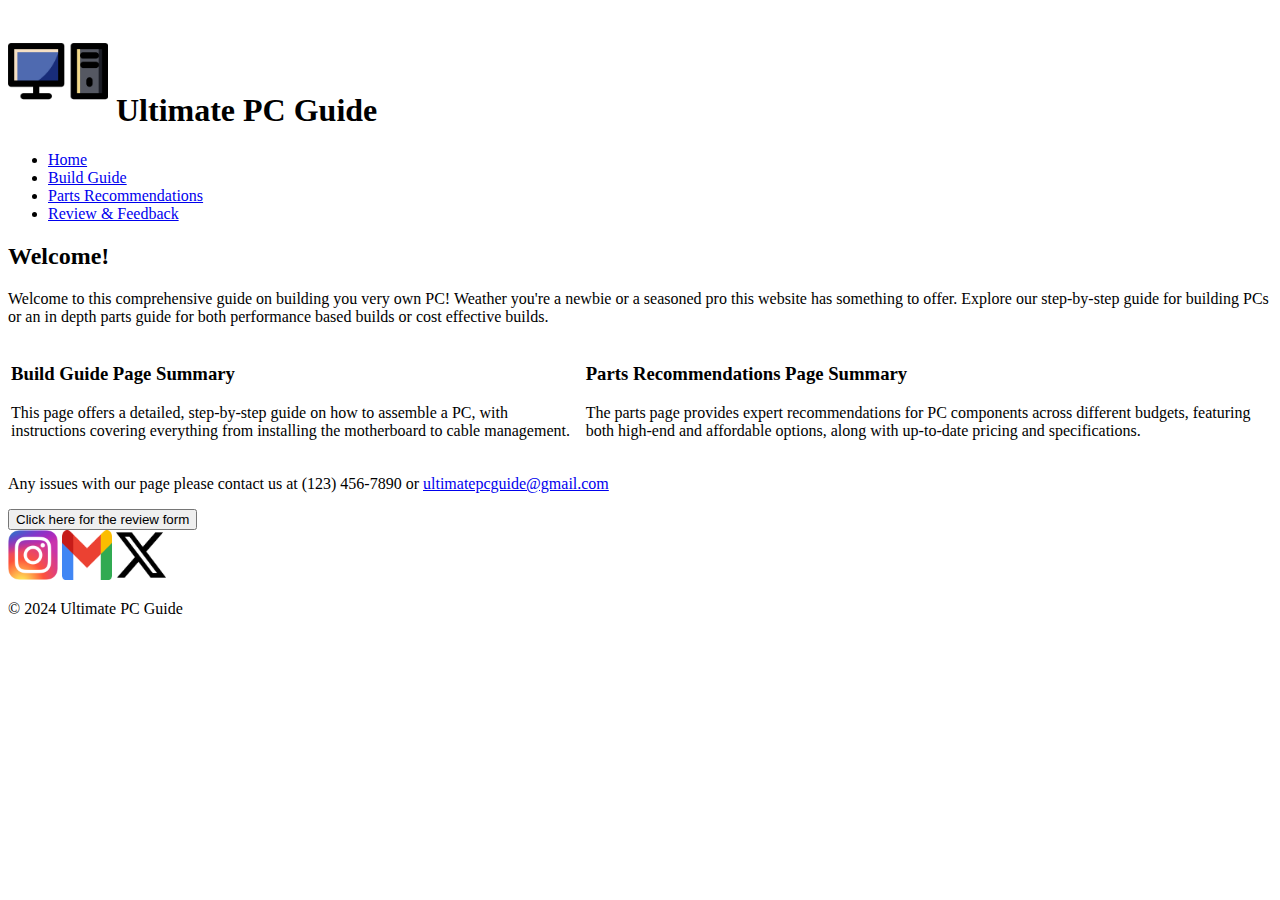
==== index.html @ daaf1a8e "Update index.html" ====
<!DOCTYPE html>
<html lang="en">
<head>
    <meta charset="UTF-8">
    <meta name="description" content="PC Build Guide and Part Recommendation">
    <meta name="keywords" content="HTML, CSS, Javascript">
    <meta name="author" content="Xander Strickland">
    <meta name="viewport" content="width=device-widthe, inital-scale=1">
    <title>Home - Ultimate PC Guide</title>
</head>
<body>
    <header>
        <h1><img src="websiteimages/logo2.png" alt="Ultimate PC Guide Logo" height="100" width="100" > Ultimate PC Guide</h1>
        <nav>
            <ul>
                <li><a href="index.html">Home</a></li>
                <li><a href="buildpage.html">Build Guide</a></li>
                <li><a href="partsPage.html">Parts Recommendations</a></li>
                <li><a href="feedback.html">Review & Feedback</a></li>
            </ul>
        </nav>
    </header>
    <main>
        <section>
            <h2>Welcome!</h2>
            <p>Welcome to this comprehensive guide on building you very own PC! Weather you're a newbie or a seasoned pro this website has something to offer. Explore our step-by-step guide for building PCs or an in depth parts guide for both performance based builds or cost effective builds.</p>
            <table>
                <tr>
                    <td>
                        <h3>Build Guide Page Summary</h3>
                        <p>This page offers a detailed, step-by-step guide on how to assemble a PC, with instructions covering everything from installing the motherboard to cable management.</p>
                    </td>
                    <td>
                        <h3>Parts Recommendations Page Summary</h3>
                        <p>The parts page provides expert recommendations for PC components across different budgets, featuring both high-end and affordable options, along with up-to-date pricing and specifications.</p>
                    </td>
                </tr>
            </table>
        </section>
    </main>
    <footer>
        <div>
            <p>Any issues with our page please contact us at (123) 456-7890 or <a href="mailto:ultimatepcguide@gmail.com">ultimatepcguide@gmail.com</a></p>
            <button>Click here for the review form</button>
            <div>
                <img src="websiteimages/insta.png" alt="Instagram Logo" height="50" width="50">
                <img src="websiteimages/mail.png" alt="Email Logo" height="50" width="50">
                <img src="websiteimages/x.png" alt="Other Logo" height="50" width="50">
            </div>
        </div>
        <p>&copy; 2024 Ultimate PC Guide</p>
    </footer>     
</body>
</html>
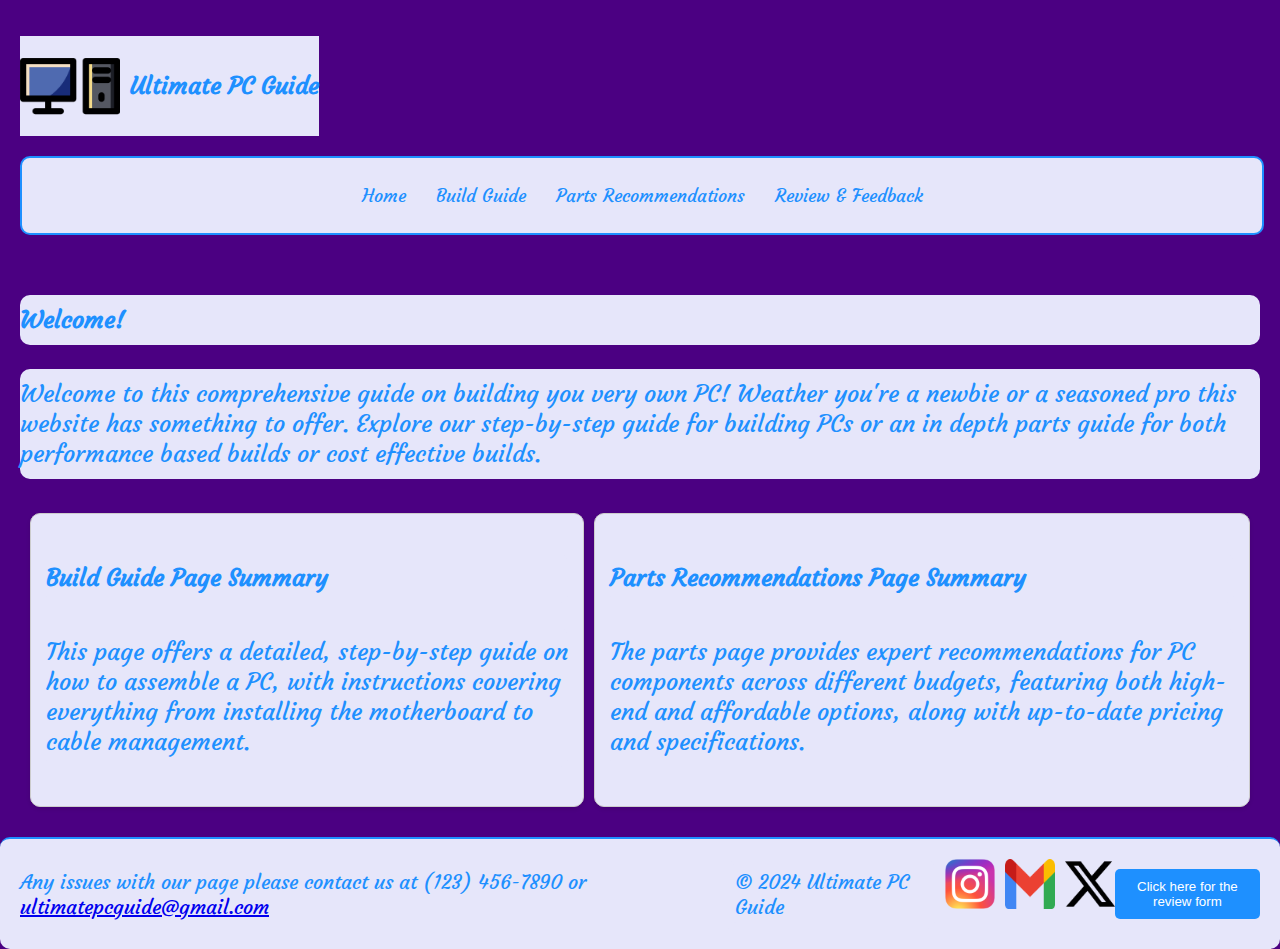
==== commit a5e87ac0: "Update index.html" ====
--- a/index.html
+++ b/index.html
@@ -1,12 +1,21 @@
 <!DOCTYPE html>
 <html lang="en">
 <head>
+<script async src="https://www.googletagmanager.com/gtag/js?id=G-6SJ4YSCD20"></script>
+<script>
+  window.dataLayer = window.dataLayer || [];
+  function gtag(){dataLayer.push(arguments);}
+  gtag('js', new Date());
+  gtag('config', 'G-6SJ4YSCD20');
+</script>
     <meta charset="UTF-8">
     <meta name="description" content="PC Build Guide and Part Recommendation">
-    <meta name="keywords" content="HTML, CSS, Javascript">
+    <meta name="keywords" content="pc,parts,guide">
     <meta name="author" content="Xander Strickland">
     <meta name="viewport" content="width=device-widthe, inital-scale=1">
     <title>Home - Ultimate PC Guide</title>
+    <link rel="stylesheet" href="stylesheet.css">
+    <link href="https://fonts.googleapis.com/css2?family=Courgette&display=swap" rel="stylesheet">
 </head>
 <body>
     <header>
@@ -39,16 +48,15 @@
         </section>
     </main>
     <footer>
-        <div>
+        <div class="footer-text">
             <p>Any issues with our page please contact us at (123) 456-7890 or <a href="mailto:ultimatepcguide@gmail.com">ultimatepcguide@gmail.com</a></p>
-            <button>Click here for the review form</button>
-            <div>
-                <img src="websiteimages/insta.png" alt="Instagram Logo" height="50" width="50">
-                <img src="websiteimages/mail.png" alt="Email Logo" height="50" width="50">
-                <img src="websiteimages/x.png" alt="Other Logo" height="50" width="50">
-            </div>
+            <p>&copy; 2024 Ultimate PC Guide</p>
         </div>
-        <p>&copy; 2024 Ultimate PC Guide</p>
-    </footer>     
+        <div class="footer-images">
+            <img src="websiteimages/insta.png" alt="Instagram Logo" height="50" width="50">
+            <img src="websiteimages/mail.png" alt="Email Logo" height="50" width="50">
+            <img src="websiteimages/x.png" alt="Other Logo" height="50" width="50">
+            <button>Click here for the review form</button> <!-- Button under images -->
+    </footer>        
 </body>
 </html>
--- a/stylesheet.css
+++ b/stylesheet.css
@@ -0,0 +1,146 @@
+/* Global Styles */
+body {
+    background-color: #4B0082; /* Dark purple background */
+    font-family: 'Courgette', cursive; /* Change font to Courgette */
+    margin: 0;
+    padding: 0;
+    color: #1E90FF; /* Text color set to blue */
+}
+/* Header Styles */
+header {
+    display: flex;
+    flex-direction: column; /* Stacks logo/title and nav bar vertically */
+    align-items: flex-start; /* Aligns the logo and title to the top-left */
+    border-radius: 10px;
+    padding: 20px;
+}
+header h1 {
+    display: flex;
+    background-color: #E6E6FA; /* Lavender background */
+    align-items: center; /* Vertically aligns the logo and title */
+    font-size: 24px;
+    color: #1E90FF; /* Blue text */
+    margin-bottom: 10px; /* Space between title and nav */
+}
+header img {
+    margin-right: 10px; /* Space between logo and title text */
+}
+/* Navigation Bar Styles */
+nav {
+    width: 100%; /* Full width */
+    background-color: #E6E6FA; /* Lavender background */
+    border: 2px solid #1E90FF; /* Blue border */
+    border-radius: 10px; /* Rounded corners */
+    padding: 10px 0; /* Padding inside the box */
+    margin-top: 10px; /* Space between the title and nav */
+}
+nav ul {
+    display: flex;
+    justify-content: center; /* Centers the nav items */
+    list-style-type: none; /* Removes bullet points */
+    padding: 0;
+}
+nav ul li {
+    margin: 0 15px; /* Space between each item */
+}
+nav ul li a {
+    text-decoration: none;
+    color: #1E90FF; /* Blue text */
+    font-size: 18px;
+}
+nav ul li a:hover {
+    color: #ffffff; /* Change text color on hover */
+}
+/* Main Section Styles */
+main {
+    padding: 20px;
+}
+h2, h3, p {
+    background-color: #E6E6FA; /* Lavender background */
+    color: #1E90FF;
+    border-radius: 10px;
+    padding: 10px 0;
+    font-size: 24px; /* h2 font size */
+}
+/* Table Styles */
+table {
+    width: 100%;
+    border-collapse: separate;
+    border-spacing: 10px;
+    margin-top: 20px;
+}
+table th, table td {
+    background-color: #E6E6FA; /* Lavender background */
+    border-radius: 10px;
+    padding: 15px;
+    border: 1px solid #ccc;
+    color: #1E90FF;
+    text-align: left;
+    box-shadow: 0 2px 4px rgba(0, 0, 0, 0.1);
+}
+/* Footer Styles */
+footer {
+    display: flex;
+    justify-content: space-between; /* Space between text and images */
+    align-items: flex-start; /* Align items at the top */
+    background-color: #E6E6FA; /* Lavender background */
+    border-radius: 10px;
+    padding: 20px;
+    border-top: 2px solid #1E90FF; /* Blue border */
+    position: relative;
+}
+footer div {
+    display: flex;
+    flex-direction: row; /* Stack text and button vertically */
+}
+footer p {
+    margin: 0;
+    color: #1E90FF;
+    font-size: 20px;
+}
+/* Footer button */
+footer button {
+    margin-top: 10px; /* Space between text and button */
+    padding: 10px;
+    background-color: #1E90FF;
+    color: white;
+    border: none;
+    border-radius: 5px;
+    cursor: pointer;
+}
+footer button:hover {
+    background-color: #4682B4; /* Darker blue on hover */
+}
+footer img {
+    margin-left: 10px;
+}
+footer .footer-content {
+    flex-grow: 1;
+}
+/* Feedback Form Styles */
+form {
+    background-color: #E6E6FA;
+    border: 1px solid #ccc;
+    padding: 20px;
+    border-radius: 5px;
+    box-shadow: 0 0 10px rgba(0, 0, 0, 0.1);
+}
+#feedback {
+    font-style: italic;
+    color: #1E90FF;
+}
+.success {
+    color: green;
+}
+.error {
+    color: red;
+}
+/* Box Model Example */
+.box {
+    width: 300px;
+    height: 150px;
+    margin: 20px;
+    padding: 10px;
+    border: 1px solid #ccc;
+    background-color: #E6E6FA;
+}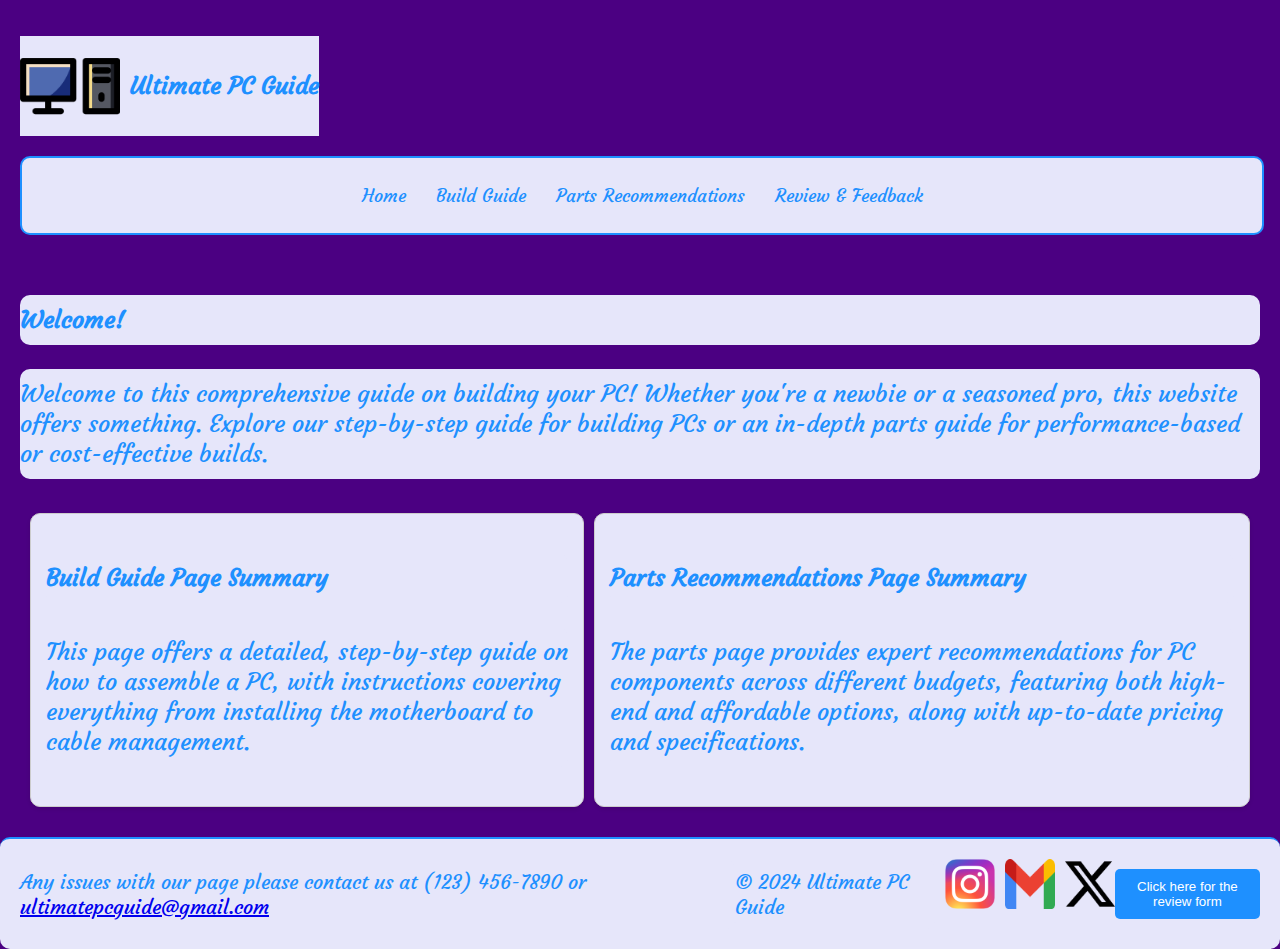
==== commit 2c540a63: "Update index.html" ====
--- a/index.html
+++ b/index.html
@@ -9,10 +9,10 @@
   gtag('config', 'G-6SJ4YSCD20');
 </script>
     <meta charset="UTF-8">
-    <meta name="description" content="PC Build Guide and Part Recommendation">
+    <meta name="description" content=" PC Build Guide and Part Recommendation">
     <meta name="keywords" content="pc,parts,guide">
     <meta name="author" content="Xander Strickland">
-    <meta name="viewport" content="width=device-widthe, inital-scale=1">
+    <meta name="viewport" content="width=device-width, initial-scale=1">
     <title>Home - Ultimate PC Guide</title>
     <link rel="stylesheet" href="stylesheet.css">
     <link href="https://fonts.googleapis.com/css2?family=Courgette&display=swap" rel="stylesheet">
@@ -32,7 +32,7 @@
     <main>
         <section>
             <h2>Welcome!</h2>
-            <p>Welcome to this comprehensive guide on building you very own PC! Weather you're a newbie or a seasoned pro this website has something to offer. Explore our step-by-step guide for building PCs or an in depth parts guide for both performance based builds or cost effective builds.</p>
+            <p>Welcome to this comprehensive guide on building your PC! Whether you're a newbie or a seasoned pro, this website offers something. Explore our step-by-step guide for building PCs or an in-depth parts guide for performance-based or cost-effective builds.</p>
             <table>
                 <tr>
                     <td>
--- a/stylesheet.css
+++ b/stylesheet.css
@@ -14,6 +14,7 @@
     border-radius: 10px;
     padding: 20px;
 }
+
 header h1 {
     display: flex;
     background-color: #E6E6FA; /* Lavender background */
@@ -143,4 +144,4 @@
     padding: 10px;
     border: 1px solid #ccc;
     background-color: #E6E6FA;
-}+}
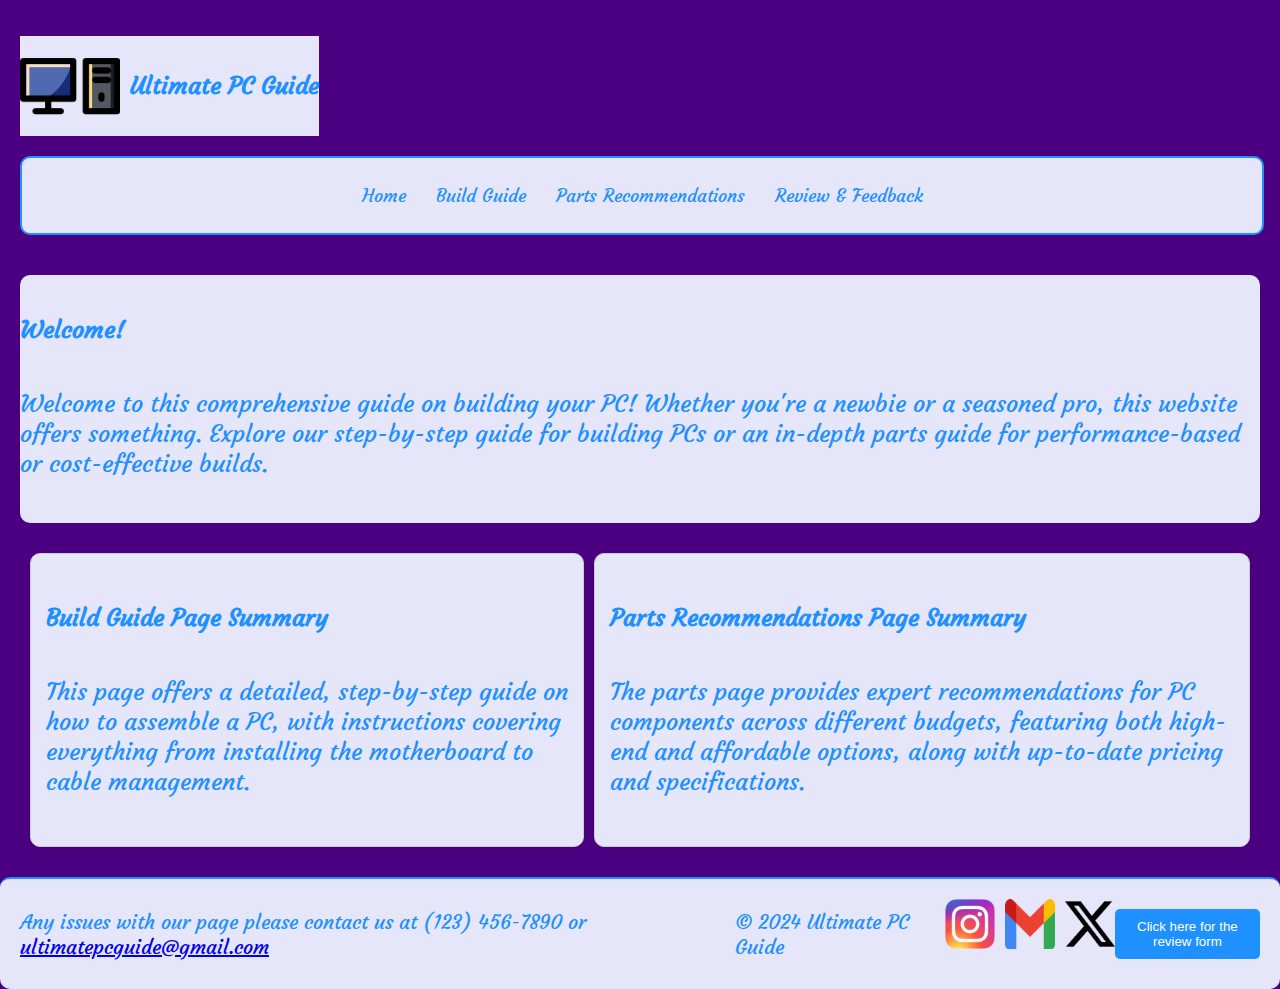
==== commit 7e24530c: "Update index.html" ====
--- a/index.html
+++ b/index.html
@@ -31,8 +31,10 @@
     </header>
     <main>
         <section>
+          <div>
             <h2>Welcome!</h2>
             <p>Welcome to this comprehensive guide on building your PC! Whether you're a newbie or a seasoned pro, this website offers something. Explore our step-by-step guide for building PCs or an in-depth parts guide for performance-based or cost-effective builds.</p>
+          </div>
             <table>
                 <tr>
                     <td>
--- a/stylesheet.css
+++ b/stylesheet.css
@@ -55,6 +55,13 @@
 /* Main Section Styles */
 main {
     padding: 20px;
+}
+main div {
+    background-color: #E6E6FA; /* Lavender background for headings and paragraphs */
+    color: #1E90FF; /* Blue text color for headings and paragraphs */
+    border-radius: 10px; /* Rounded corners */
+    padding: 10px 0; /* Padding for content */
+    font-size: 20px; /* Font size for h2 elements */
 }
 h2, h3, p {
     background-color: #E6E6FA; /* Lavender background */
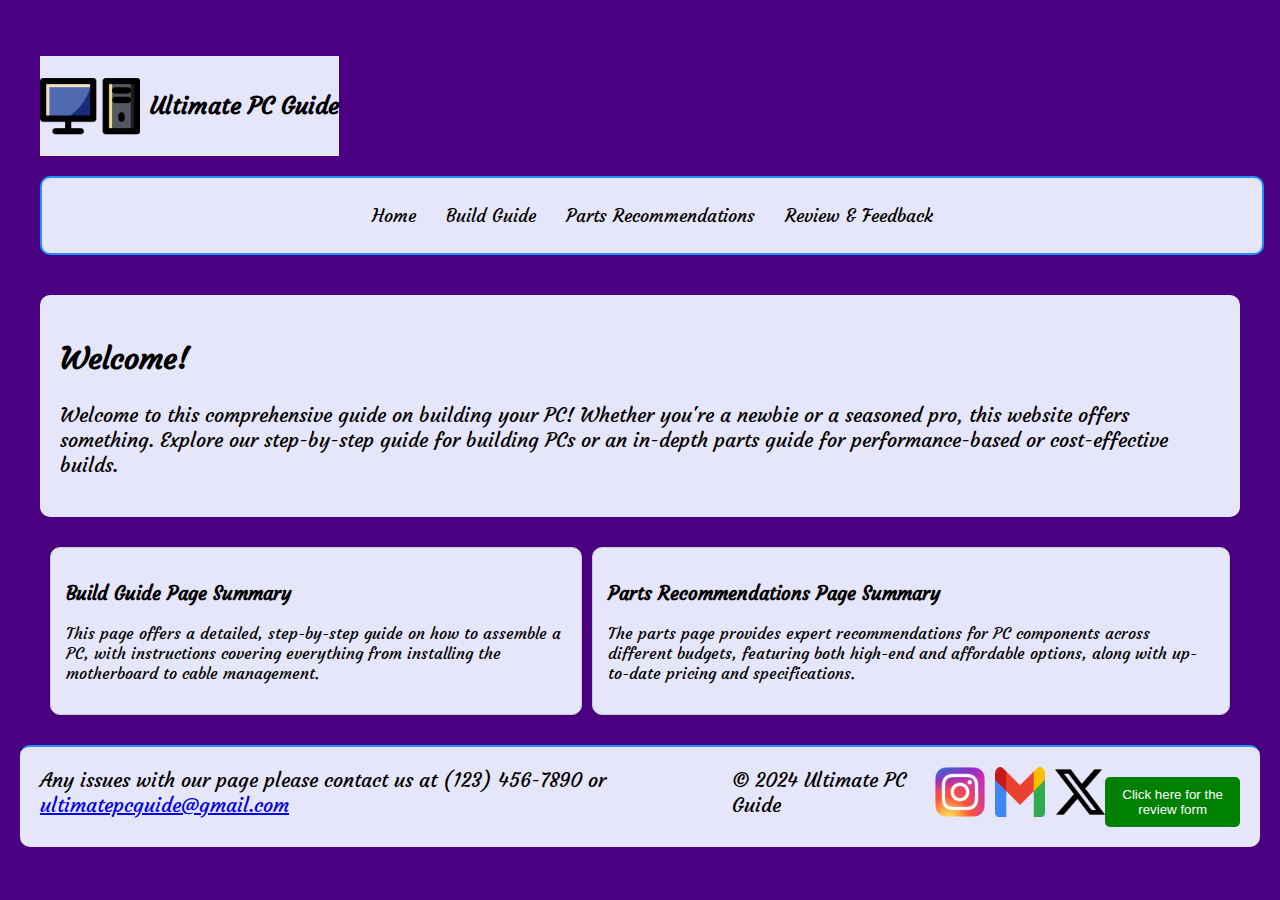
==== commit 2c3954fd: "Update index.html" ====
--- a/index.html
+++ b/index.html
@@ -58,7 +58,8 @@
             <img src="websiteimages/insta.png" alt="Instagram Logo" height="50" width="50">
             <img src="websiteimages/mail.png" alt="Email Logo" height="50" width="50">
             <img src="websiteimages/x.png" alt="Other Logo" height="50" width="50">
-            <button>Click here for the review form</button> <!-- Button under images -->
+            <a href="feedback.html">
+            <button>Click here for the review form</button>
     </footer>        
 </body>
 </html>
--- a/stylesheet.css
+++ b/stylesheet.css
@@ -3,16 +3,17 @@
     background-color: #4B0082; /* Dark purple background */
     font-family: 'Courgette', cursive; /* Change font to Courgette */
     margin: 0;
-    padding: 0;
-    color: #1E90FF; /* Text color set to blue */
+    padding: 20px; /* Consistent padding for the body */
+    color: #000000; /* Black text */
 }
+
 /* Header Styles */
 header {
     display: flex;
     flex-direction: column; /* Stacks logo/title and nav bar vertically */
     align-items: flex-start; /* Aligns the logo and title to the top-left */
     border-radius: 10px;
-    padding: 20px;
+    padding: 20px; /* Consistent padding */
 }
 
 header h1 {
@@ -20,56 +21,58 @@
     background-color: #E6E6FA; /* Lavender background */
     align-items: center; /* Vertically aligns the logo and title */
     font-size: 24px;
-    color: #1E90FF; /* Blue text */
+    color: #000000; /* Black text */
     margin-bottom: 10px; /* Space between title and nav */
 }
+
 header img {
     margin-right: 10px; /* Space between logo and title text */
 }
+
 /* Navigation Bar Styles */
 nav {
     width: 100%; /* Full width */
     background-color: #E6E6FA; /* Lavender background */
     border: 2px solid #1E90FF; /* Blue border */
     border-radius: 10px; /* Rounded corners */
-    padding: 10px 0; /* Padding inside the box */
+    padding: 10px; /* Consistent padding */
     margin-top: 10px; /* Space between the title and nav */
 }
+
 nav ul {
     display: flex;
     justify-content: center; /* Centers the nav items */
     list-style-type: none; /* Removes bullet points */
     padding: 0;
 }
+
 nav ul li {
     margin: 0 15px; /* Space between each item */
 }
+
 nav ul li a {
     text-decoration: none;
-    color: #1E90FF; /* Blue text */
+    color: #000000; /* Black text */
     font-size: 18px;
 }
+
 nav ul li a:hover {
     color: #ffffff; /* Change text color on hover */
 }
+
 /* Main Section Styles */
 main {
-    padding: 20px;
+    padding: 20px; /* Consistent padding */
 }
+
 main div {
     background-color: #E6E6FA; /* Lavender background for headings and paragraphs */
-    color: #1E90FF; /* Blue text color for headings and paragraphs */
+    color: #000000; /* Black text color for headings and paragraphs */
     border-radius: 10px; /* Rounded corners */
-    padding: 10px 0; /* Padding for content */
+    padding: 20px; /* Consistent padding */
     font-size: 20px; /* Font size for h2 elements */
 }
-h2, h3, p {
-    background-color: #E6E6FA; /* Lavender background */
-    color: #1E90FF;
-    border-radius: 10px;
-    padding: 10px 0;
-    font-size: 24px; /* h2 font size */
-}
+
 /* Table Styles */
 table {
     width: 100%;
@@ -77,15 +80,17 @@
     border-spacing: 10px;
     margin-top: 20px;
 }
+
 table th, table td {
     background-color: #E6E6FA; /* Lavender background */
     border-radius: 10px;
-    padding: 15px;
+    padding: 15px; /* Consistent padding */
     border: 1px solid #ccc;
-    color: #1E90FF;
+    color: #000000; /* Black text */
     text-align: left;
     box-shadow: 0 2px 4px rgba(0, 0, 0, 0.1);
 }
+
 /* Footer Styles */
 footer {
     display: flex;
@@ -93,62 +98,91 @@
     align-items: flex-start; /* Align items at the top */
     background-color: #E6E6FA; /* Lavender background */
     border-radius: 10px;
-    padding: 20px;
+    padding: 20px; /* Consistent padding */
     border-top: 2px solid #1E90FF; /* Blue border */
     position: relative;
 }
+
 footer div {
     display: flex;
     flex-direction: row; /* Stack text and button vertically */
 }
+
 footer p {
     margin: 0;
-    color: #1E90FF;
+    color: #000000; /* Black text */
     font-size: 20px;
 }
+
 /* Footer button */
 footer button {
     margin-top: 10px; /* Space between text and button */
-    padding: 10px;
-    background-color: #1E90FF;
+    padding: 10px; /* Consistent padding */
+    background-color: #008000; /* Green background */
     color: white;
     border: none;
     border-radius: 5px;
     cursor: pointer;
 }
+
 footer button:hover {
-    background-color: #4682B4; /* Darker blue on hover */
+    background-color: #006400; /* Darker green on hover */
 }
+
 footer img {
     margin-left: 10px;
 }
+
 footer .footer-content {
     flex-grow: 1;
 }
+
 /* Feedback Form Styles */
 form {
-    background-color: #E6E6FA;
+    background-color: #E6E6FA; /* Lavender background */
     border: 1px solid #ccc;
-    padding: 20px;
+    padding: 20px; /* Consistent padding */
     border-radius: 5px;
     box-shadow: 0 0 10px rgba(0, 0, 0, 0.1);
 }
+
 #feedback {
     font-style: italic;
-    color: #1E90FF;
+    color: #000000; /* Black text */
 }
+
 .success {
     color: green;
 }
+
 .error {
     color: red;
 }
+
 /* Box Model Example */
 .box {
     width: 300px;
     height: 150px;
     margin: 20px;
-    padding: 10px;
+    padding: 20px; /* Consistent padding */
     border: 1px solid #ccc;
-    background-color: #E6E6FA;
+    background-color: #E6E6FA; /* Lavender background */
 }
+
+.diagram-container {
+    background-color: #E6E6FA; /* Lavender background */
+    border-radius: 10px; /* Rounded corners */
+    padding: 20px; /* Padding around the content */
+    display: flex;
+    flex-direction: column; /* Stack items vertically */
+    align-items: center; /* Center align the items */
+}
+
+.diagram-container img {
+    width: 80%; /* Adjust this value to make the image smaller */
+    max-width: 600px; /* Maximum width for larger screens */
+    height: auto; /* Maintain aspect ratio */
+    border-radius: 5px; /* Rounded corners for the image */
+    object-fit: cover; /* Ensures the image covers the container */
+}
+
